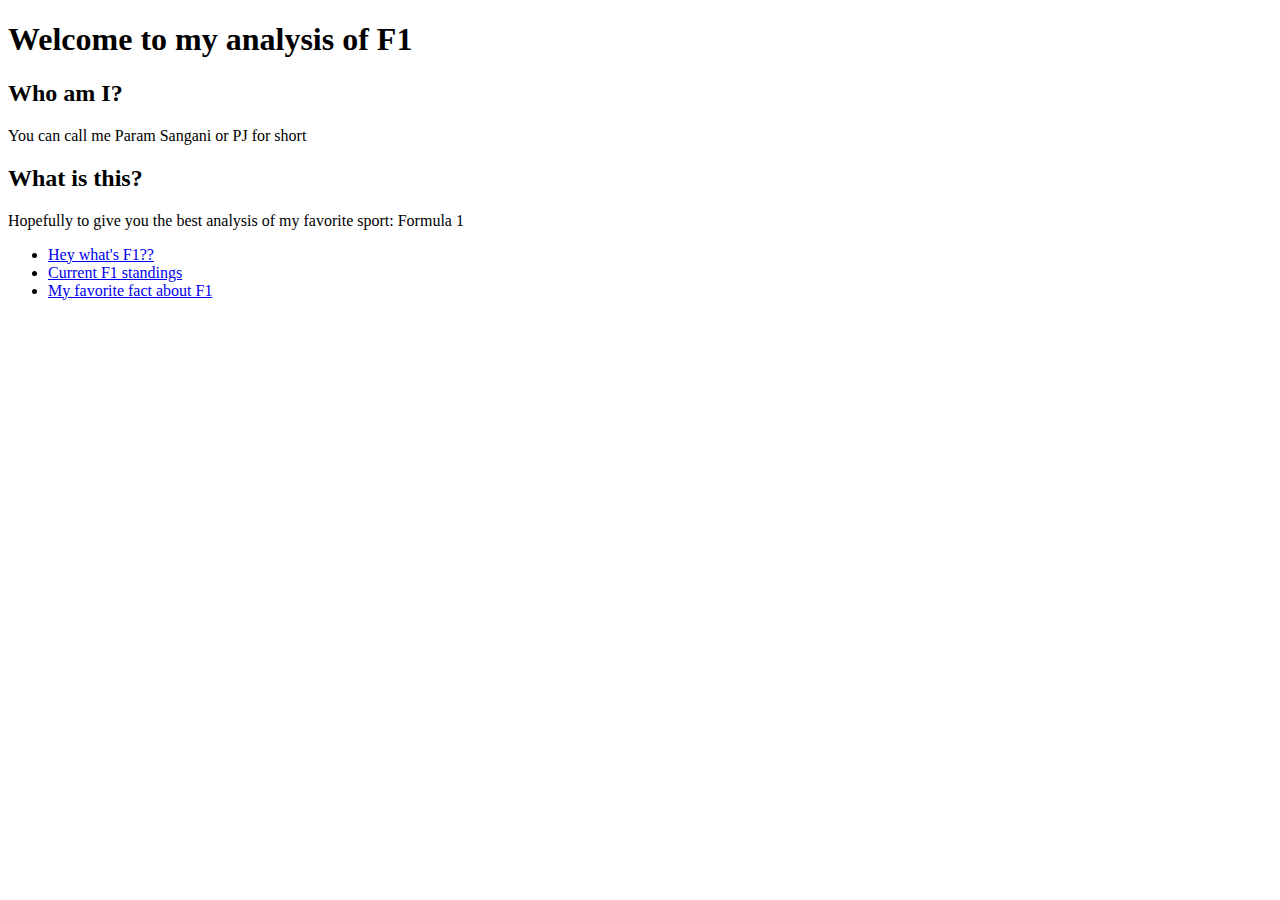
==== web-technologies-fall2024/lab1/index.html @ 13a4ceec "created a lab1 and first index.html for webtech" ====
<!DOCTYPE html>
<html lang="en">
<head>
    <meta charset="UTF-8">
    <meta name="viewport" content="width=device-width, initial-scale=1.0">
    <title>Forumla 1</title>
</head>


<body>
    <h1>Welcome to my analysis of F1</h1>

    <h2>Who am I?</h2>
    <p>You can call me Param Sangani or PJ for short </p>

    <h2>What is this?</h2>
    <p>Hopefully to give you the best analysis of my favorite sport: Formula 1</p>
    <ul>
        <li><a href="https://en.wikipedia.org/wiki/Formula_One">Hey what's F1??</a></li>
        <li><a href="https://www.formula1.com/en/results/2024/drivers">Current F1 standings</a></li>
        <li><a href="https://www.herworld.com/life/entertainment/things-to-know-formula-one#:~:text=F1%20pit%20crews%20can%20change%20tyres%20in%20about%20three%20seconds&text=Pit%20stops%20play%20a%20major,were%20changed%20in%201.80%20seconds.">My favorite fact about F1</a></li>
    </ul>

</body>
</html>
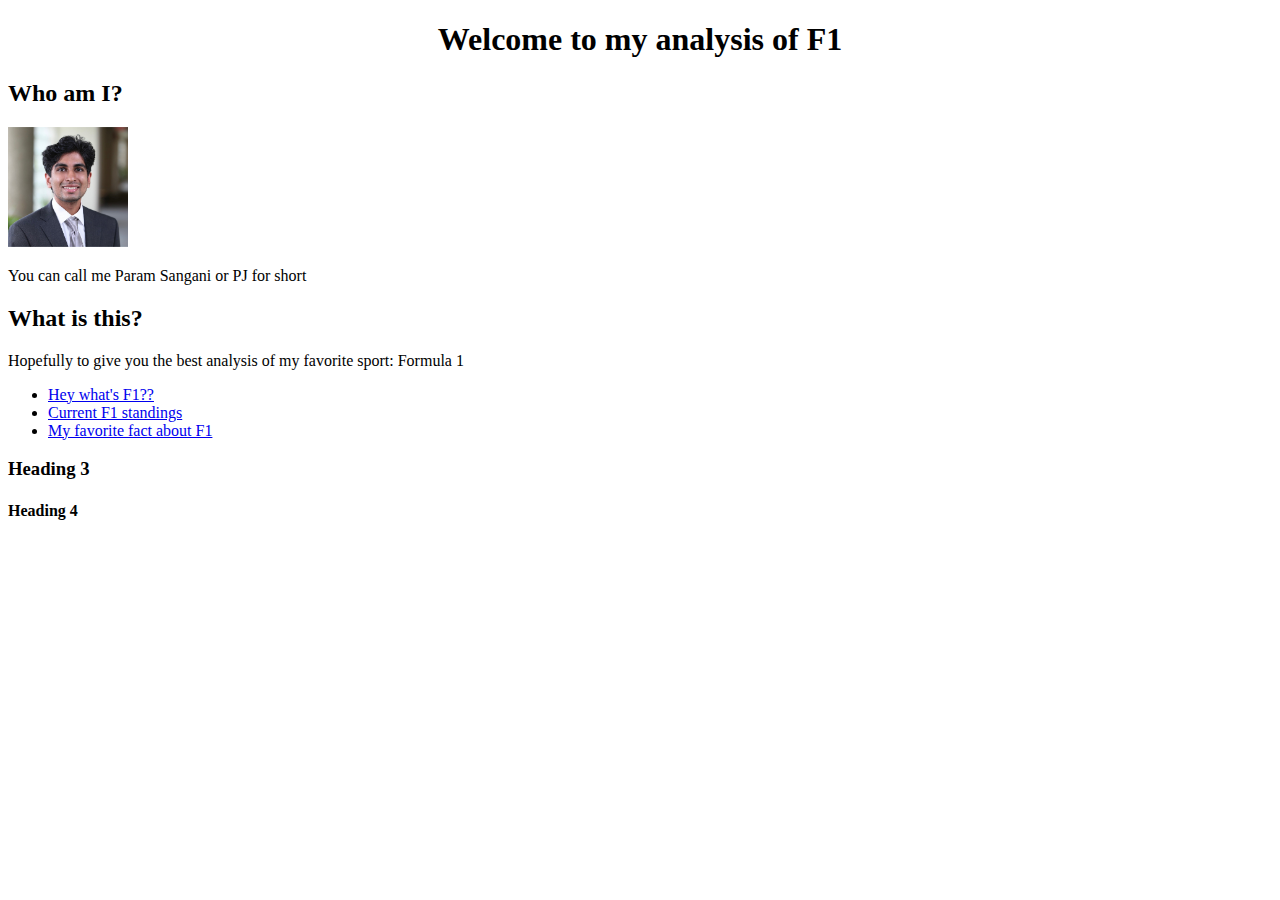
==== commit 5fe2c5ca: "added more to main page and created css" ====
--- a/web-technologies-fall2024/lab1/index.html
+++ b/web-technologies-fall2024/lab1/index.html
@@ -8,9 +8,10 @@
 
 
 <body>
-    <h1>Welcome to my analysis of F1</h1>
+    <h1><center>Welcome to my analysis of F1</center></h1>
 
     <h2>Who am I?</h2>
+    <img src="../../images/PersonalPhotoPortfolio.png" alt="Param Sangani" width = "120">
     <p>You can call me Param Sangani or PJ for short </p>
 
     <h2>What is this?</h2>
@@ -20,6 +21,8 @@
         <li><a href="https://www.formula1.com/en/results/2024/drivers">Current F1 standings</a></li>
         <li><a href="https://www.herworld.com/life/entertainment/things-to-know-formula-one#:~:text=F1%20pit%20crews%20can%20change%20tyres%20in%20about%20three%20seconds&text=Pit%20stops%20play%20a%20major,were%20changed%20in%201.80%20seconds.">My favorite fact about F1</a></li>
     </ul>
+    <h3>Heading 3</h3>
+    <h4> Heading 4</h4>
 
 </body>
 </html>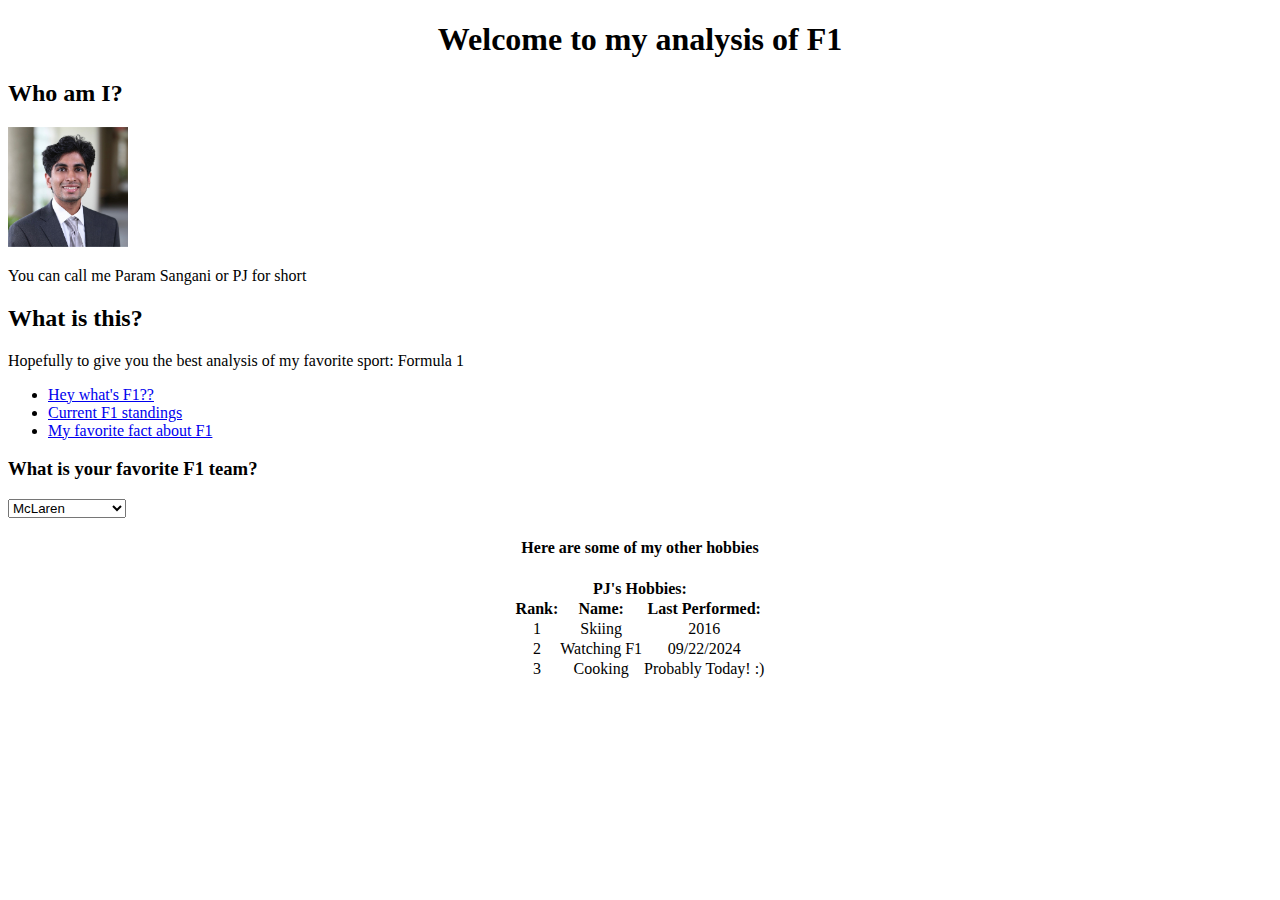
==== commit d3fd9c93: "changes" ====
--- a/web-technologies-fall2024/lab1/index.html
+++ b/web-technologies-fall2024/lab1/index.html
@@ -4,6 +4,7 @@
     <meta charset="UTF-8">
     <meta name="viewport" content="width=device-width, initial-scale=1.0">
     <title>Forumla 1</title>
+    <link href="lab1_styles.css" rel="stylesheet">
 </head>
 
 
@@ -21,8 +22,45 @@
         <li><a href="https://www.formula1.com/en/results/2024/drivers">Current F1 standings</a></li>
         <li><a href="https://www.herworld.com/life/entertainment/things-to-know-formula-one#:~:text=F1%20pit%20crews%20can%20change%20tyres%20in%20about%20three%20seconds&text=Pit%20stops%20play%20a%20major,were%20changed%20in%201.80%20seconds.">My favorite fact about F1</a></li>
     </ul>
-    <h3>Heading 3</h3>
-    <h4> Heading 4</h4>
+    <h3>What is your favorite F1 team?</h3>
+    <select>
+        <option>McLaren</option>
+        <option>Red Bull Racing</option>
+        <option>Ferrari</option>
+        <option>Mercedes</option>
+        <option>Aston Martin</option>
+        <option>RB</option>
+        <option>Haas</option>
+        <option>Williams</option>
+        <option>Alpine</option>
+        <option>Kick Sauber</option>
 
+    </select>
+    <h4 style="text-align: center;"> Here are some of my other hobbies </h4>
+    <table style="margin: 0 auto; text-align: center; border-collapse: collapse;">
+        <tr>
+            <th colspan="3">PJ's Hobbies:</th>
+        </tr>
+        <tr>
+            <th>Rank:</th>
+            <th>Name:</th>
+            <th>Last Performed:</th>
+        </tr>
+        <tr>
+            <td>1</td>
+            <td>Skiing</td>
+            <td>2016</td>
+        </tr>
+        <tr>
+            <td>2</td>
+            <td>Watching F1</td>
+            <td>09/22/2024</td>
+        </tr>
+        <tr>
+            <td>3</td>
+            <td>Cooking</td>
+            <td>Probably Today! :)</td>
+        </tr>
+    </table>
 </body>
 </html>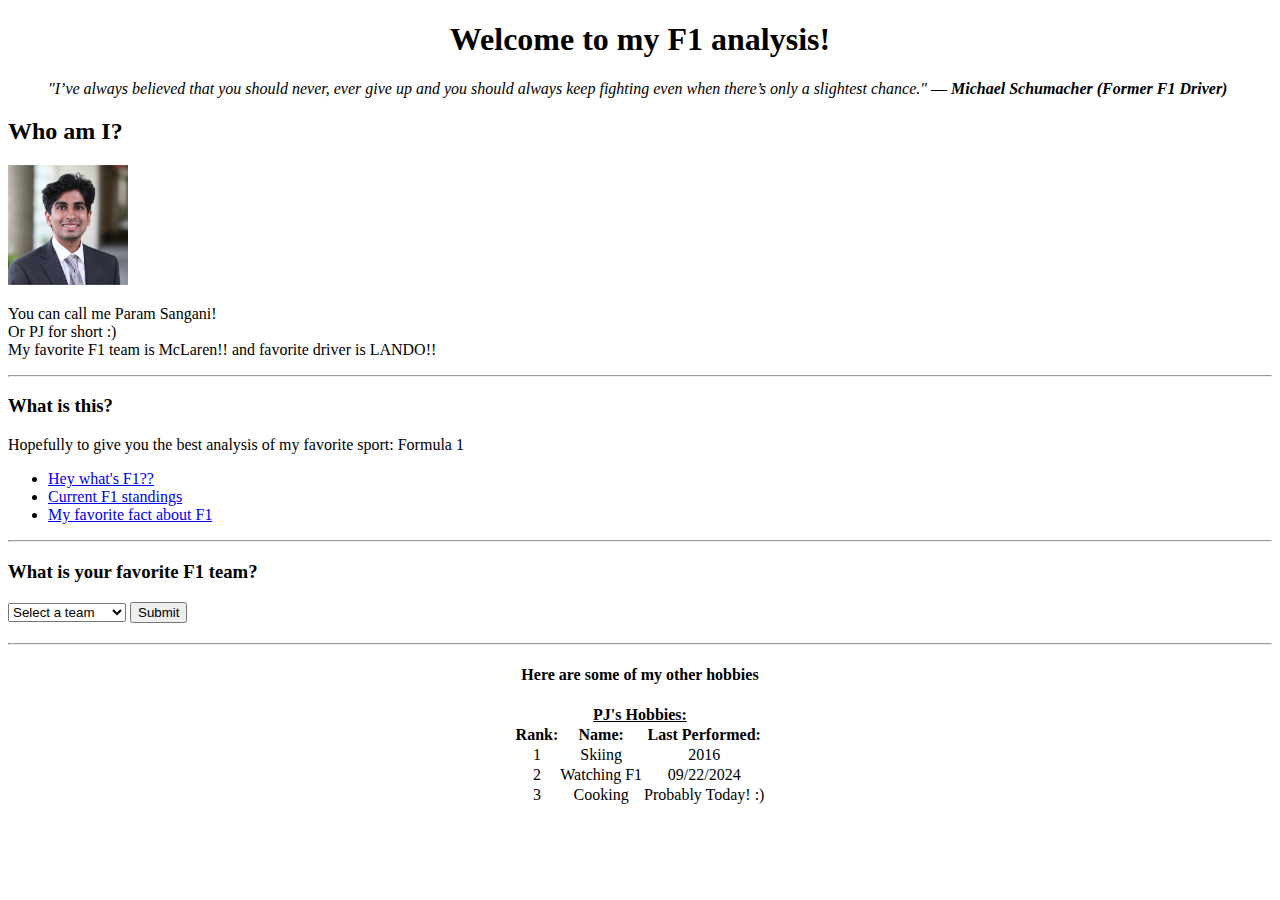
==== commit 7fc43930: "added more functionality to team selector" ====
--- a/web-technologies-fall2024/lab1/index.html
+++ b/web-technologies-fall2024/lab1/index.html
@@ -9,37 +9,124 @@
 
 
 <body>
-    <h1><center>Welcome to my analysis of F1</center></h1>
-
+    <h1><center>Welcome to my F1 analysis!</center></h1>
+    <blockquote>
+        <em>"I’ve always believed that you should never, ever give up and you should always keep fighting even when there’s only a slightest chance."</em>
+        — <i><b>Michael Schumacher (Former F1 Driver)</b></i>
+    </blockquote>
     <h2>Who am I?</h2>
-    <img src="../../images/PersonalPhotoPortfolio.png" alt="Param Sangani" width = "120">
-    <p>You can call me Param Sangani or PJ for short </p>
-
-    <h2>What is this?</h2>
+    <img src="../../images/PersonalPhotoPortfolio.png" alt="Param Sangani" width = "120" float="left">
+    <p>You can call me Param Sangani! <br>Or PJ for short :) <br> My favorite F1 team is McLaren!! and favorite driver is LANDO!! </p>
+    <hr>
+    <h3>What is this?</h3>
     <p>Hopefully to give you the best analysis of my favorite sport: Formula 1</p>
     <ul>
         <li><a href="https://en.wikipedia.org/wiki/Formula_One">Hey what's F1??</a></li>
         <li><a href="https://www.formula1.com/en/results/2024/drivers">Current F1 standings</a></li>
         <li><a href="https://www.herworld.com/life/entertainment/things-to-know-formula-one#:~:text=F1%20pit%20crews%20can%20change%20tyres%20in%20about%20three%20seconds&text=Pit%20stops%20play%20a%20major,were%20changed%20in%201.80%20seconds.">My favorite fact about F1</a></li>
     </ul>
+    <hr>
+    <!-- list to select favorite f1 team-->
     <h3>What is your favorite F1 team?</h3>
-    <select>
-        <option>McLaren</option>
-        <option>Red Bull Racing</option>
-        <option>Ferrari</option>
-        <option>Mercedes</option>
-        <option>Aston Martin</option>
-        <option>RB</option>
-        <option>Haas</option>
-        <option>Williams</option>
-        <option>Alpine</option>
-        <option>Kick Sauber</option>
+    <form id="teamForm">
+        <select id="teamSelect">
+            <option value="">Select a team</option>
+            <option value="mclaren">McLaren</option>
+            <option value="redbull">Red Bull Racing</option>
+            <option value="ferrari">Ferrari</option>
+            <option value="mercedes">Mercedes</option>
+            <option value="astonmartin">Aston Martin</option>
+            <option value="rb">RB</option>
+            <option value="haas">Haas</option>
+            <option value="williams">Williams</option>
+            <option value="alpine">Alpine</option>
+            <option value="sauber">Kick Sauber</option>
+        </select>
+        <button type="submit">Submit</button>
+    </form>
 
-    </select>
+    <div id="output" style="margin-top: 20px;"></div>
+
+    <script>
+        // Event listener for form submission
+        document.getElementById('teamForm').addEventListener('submit', function(event) {
+            event.preventDefault(); // Prevent form submission (page reload)
+            
+            // Get selected team
+            const team = document.getElementById('teamSelect').value;
+            
+            // Clear the output area
+            const outputDiv = document.getElementById('output');
+            outputDiv.innerHTML = '';
+
+            // Facts and images for each team
+            const teamInfo = {
+                mclaren: {
+                    fact: "Lando Norris (McLaren's F1 drier) may become world chamption in 2024!!!!",
+                    image: "./ImagesF1/McLarenCar.png"
+                },
+                redbull: {
+                    fact: "In 2024 Max Verstappen is carrying the entire team on his back!!",
+                    image: "./ImagesF1/redbull.png"
+                },
+                ferrari: {
+                    fact: "Ferrari are very hit or miss this season but got the all wins that count! Monoco and Monza",
+                    image: "./ImagesF1/ferrari.png"
+                },
+                mercedes: {
+                    fact: "Mercedes might actually be washed but Lewis Hamilton (the GOAT) is leaving the team in 2024 for Ferrari!",
+                    image: "./ImagesF1/mercedes.png"
+                },
+                astonmartin: {
+                    fact: "Aston Martin just signed the greatest F1 engineer in history: Adrian Newey for 30 million pounds",
+                    image: "./ImagesF1/astonmartin.png"
+                },
+                rb: {
+                    fact: "RB's current drivers are Daniel Riccardo and Yuki Tsunoda. But Riccardo might be leavin soon :(",
+                    image: "./ImagesF1/rbcar.png"
+                },
+                haas: {
+                    fact: "Haas is the only American-owned team in Formula 1. Let's see how long they last!",
+                    image: "./ImagesF1/haas.png"
+                },
+                williams: {
+                    fact: "Williams has a rich history with 9 constructors' championships. But now they are struggling.",
+                    image: "./ImagesF1/williams.png"
+                },
+                alpine: {
+                    fact: "Alpine was rebranded from Renault, a former championship-winning team, but now not so much.",
+                    image: "./ImagesF1/alpine.png"
+                },
+                sauber: {
+                    fact: "Kick Sauber is just happy to be included in the top ten teams!",
+                    image: "./ImagesF1/kicksauber.png"
+                }
+            };
+
+            // Check if the selected team has a fact and image
+            if (team && teamInfo[team]) {
+                const { fact, image } = teamInfo[team];
+
+                // Display fact and image
+                outputDiv.innerHTML = `
+                    <h3>Team "Fact":</h3>
+                    <h5><p>${fact}</p></h5>
+                    <img src="${image}" alt="${team}" style="width:300px; height:auto;">
+                `;
+            } else {
+                // If no team selected or no information, display a default message
+                outputDiv.innerHTML = "<p>Please select a valid team!</p>";
+            }
+        });
+    </script>
+
+
+    <hr>
+     <!-- table for hobbies-->
     <h4 style="text-align: center;"> Here are some of my other hobbies </h4>
     <table style="margin: 0 auto; text-align: center; border-collapse: collapse;">
         <tr>
-            <th colspan="3">PJ's Hobbies:</th>
+            <th colspan="3"><u>PJ's Hobbies:</u></th>
         </tr>
         <tr>
             <th>Rank:</th>
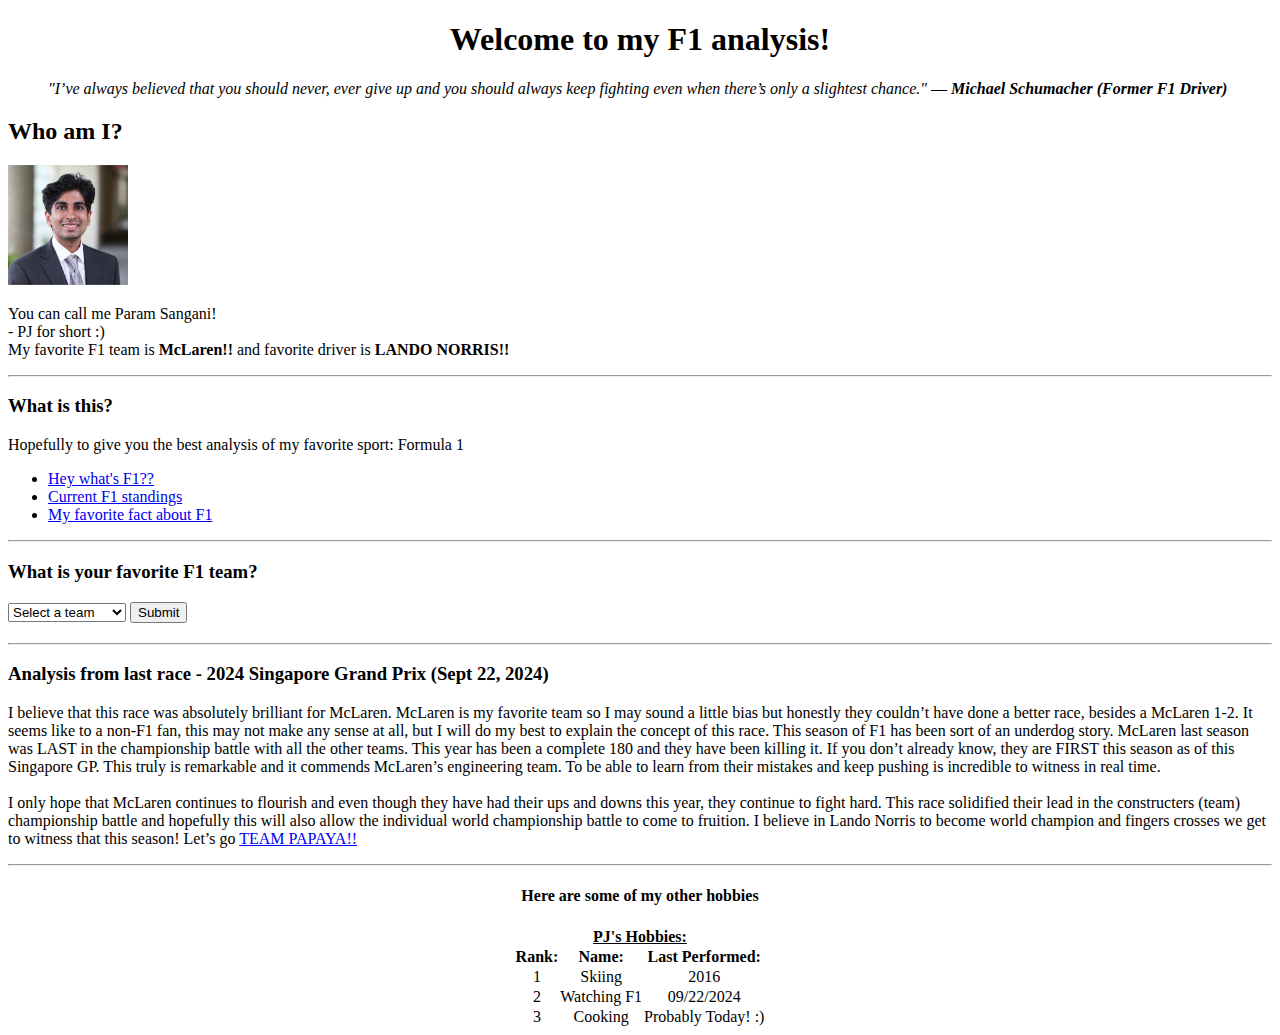
==== commit 1a5a97e1: "added actual analysis of the race" ====
--- a/web-technologies-fall2024/lab1/index.html
+++ b/web-technologies-fall2024/lab1/index.html
@@ -16,7 +16,7 @@
     </blockquote>
     <h2>Who am I?</h2>
     <img src="../../images/PersonalPhotoPortfolio.png" alt="Param Sangani" width = "120" float="left">
-    <p>You can call me Param Sangani! <br>Or PJ for short :) <br> My favorite F1 team is McLaren!! and favorite driver is LANDO!! </p>
+    <p>You can call me Param Sangani! <br> - PJ for short :) <br> My favorite F1 team is <b>McLaren!!</b> and favorite driver is <b>LANDO NORRIS!!</b></p>
     <hr>
     <h3>What is this?</h3>
     <p>Hopefully to give you the best analysis of my favorite sport: Formula 1</p>
@@ -48,14 +48,12 @@
     <div id="output" style="margin-top: 20px;"></div>
 
     <script>
-        // Event listener for form submission
         document.getElementById('teamForm').addEventListener('submit', function(event) {
-            event.preventDefault(); // Prevent form submission (page reload)
+            event.preventDefault();
             
             // Get selected team
             const team = document.getElementById('teamSelect').value;
             
-            // Clear the output area
             const outputDiv = document.getElementById('output');
             outputDiv.innerHTML = '';
 
@@ -114,13 +112,27 @@
                     <img src="${image}" alt="${team}" style="width:300px; height:auto;">
                 `;
             } else {
-                // If no team selected or no information, display a default message
+                // If no team selected or no information
                 outputDiv.innerHTML = "<p>Please select a valid team!</p>";
             }
         });
     </script>
+    <hr>
 
+    <h3>Analysis from last race - <b>2024 Singapore Grand Prix</b> (Sept 22, 2024)</h3>
+    <p>
+        I believe that this race was absolutely brilliant for McLaren. 
+        McLaren is my favorite team so I may sound a little bias but honestly they couldn’t have done a better race, besides a McLaren 1-2. 
+        It seems like to a non-F1 fan, this may not make any sense at all, but I will do my best to explain the concept of this race. 
+        This season of F1 has been sort of an underdog story. McLaren last season was LAST in the championship battle with all the other teams. 
+        This year has been a complete 180 and they have been killing it. If you don’t already know, they are FIRST this season as of this Singapore GP. 
+        This truly is remarkable and it commends McLaren’s engineering team. To be able to learn from their mistakes and keep pushing is incredible to 
+        witness in real time. <br> <br>I only hope that McLaren continues to flourish and even though they have had their ups and downs this year, they 
+        continue to fight hard. This race solidified their lead in the constructers (team) championship battle and hopefully this will also allow 
+        the individual world championship battle to come to fruition. I believe in Lando Norris to become world champion and fingers crosses we get 
+        to witness that this season! Let’s go <a href="https://www.mclaren.com/racing/formula-1/2018/car-launch/mclaren-and-papaya-2174925/">TEAM PAPAYA!!</a>
 
+    </p>
     <hr>
      <!-- table for hobbies-->
     <h4 style="text-align: center;"> Here are some of my other hobbies </h4>
